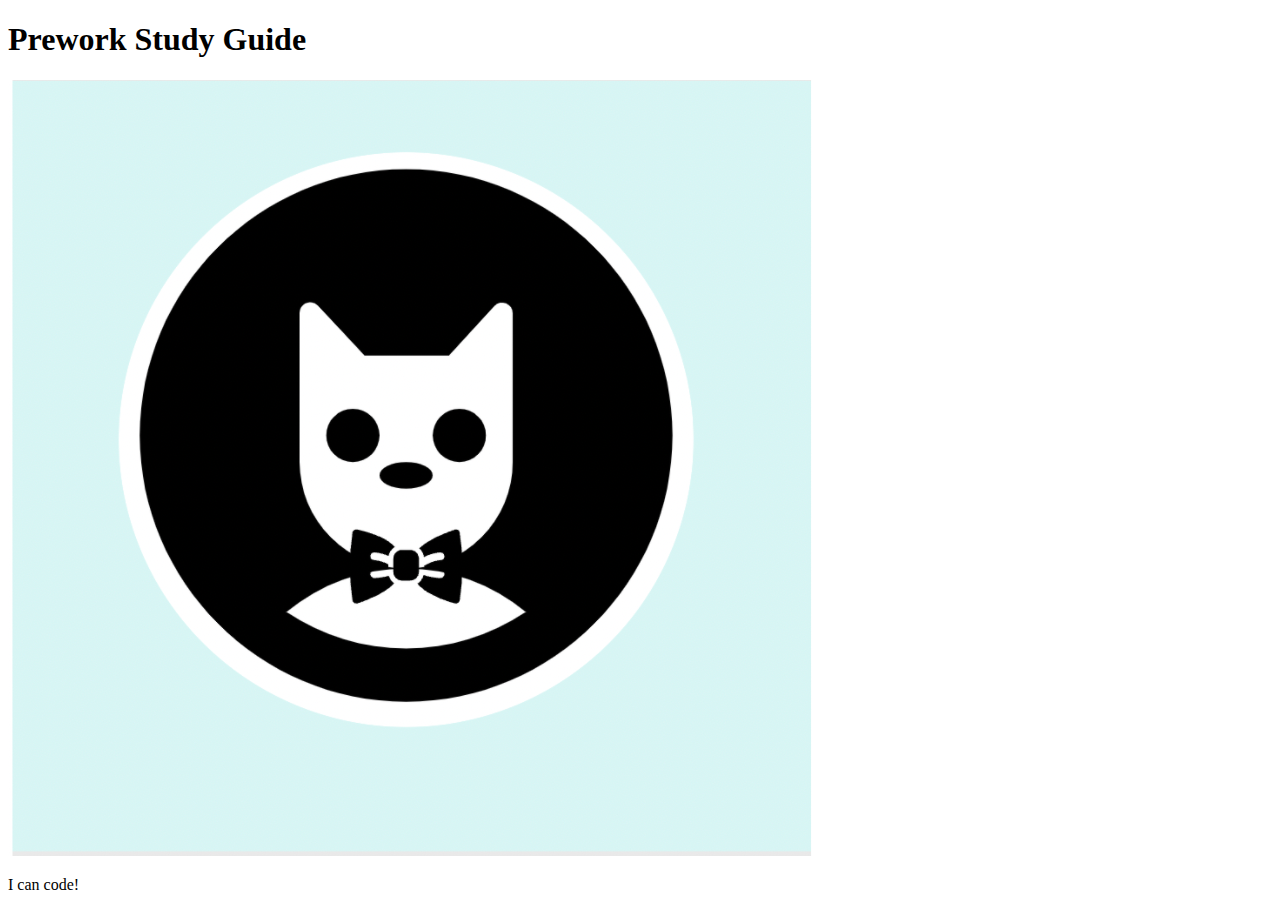
==== prework-study-guide/index.html @ c2865588 "testing for pre-work" ====
<!DOCTYPE html>
<html lang="en">
  <head>
    <meta charset="UTF-8" />
    <meta http-equiv="X-UA-Compatible" content="IE=edge" />
    <meta name="viewport" content="width=device-width, initial-scale=1.0" />
    <title>Prework Study Guide</title>
  </head>
  <body>
    <header id="header">
      <h1>Prework Study Guide</h1>
      <img src="./assets/bowtie-cat.png" alt="Profile image of cat wearing a bow tie." />
    </header>
    <main>
      <!-- Student code goes here -->
    </main>

    <footer>
      <p>I can code!</p>
    </footer>
  </body>
</html>
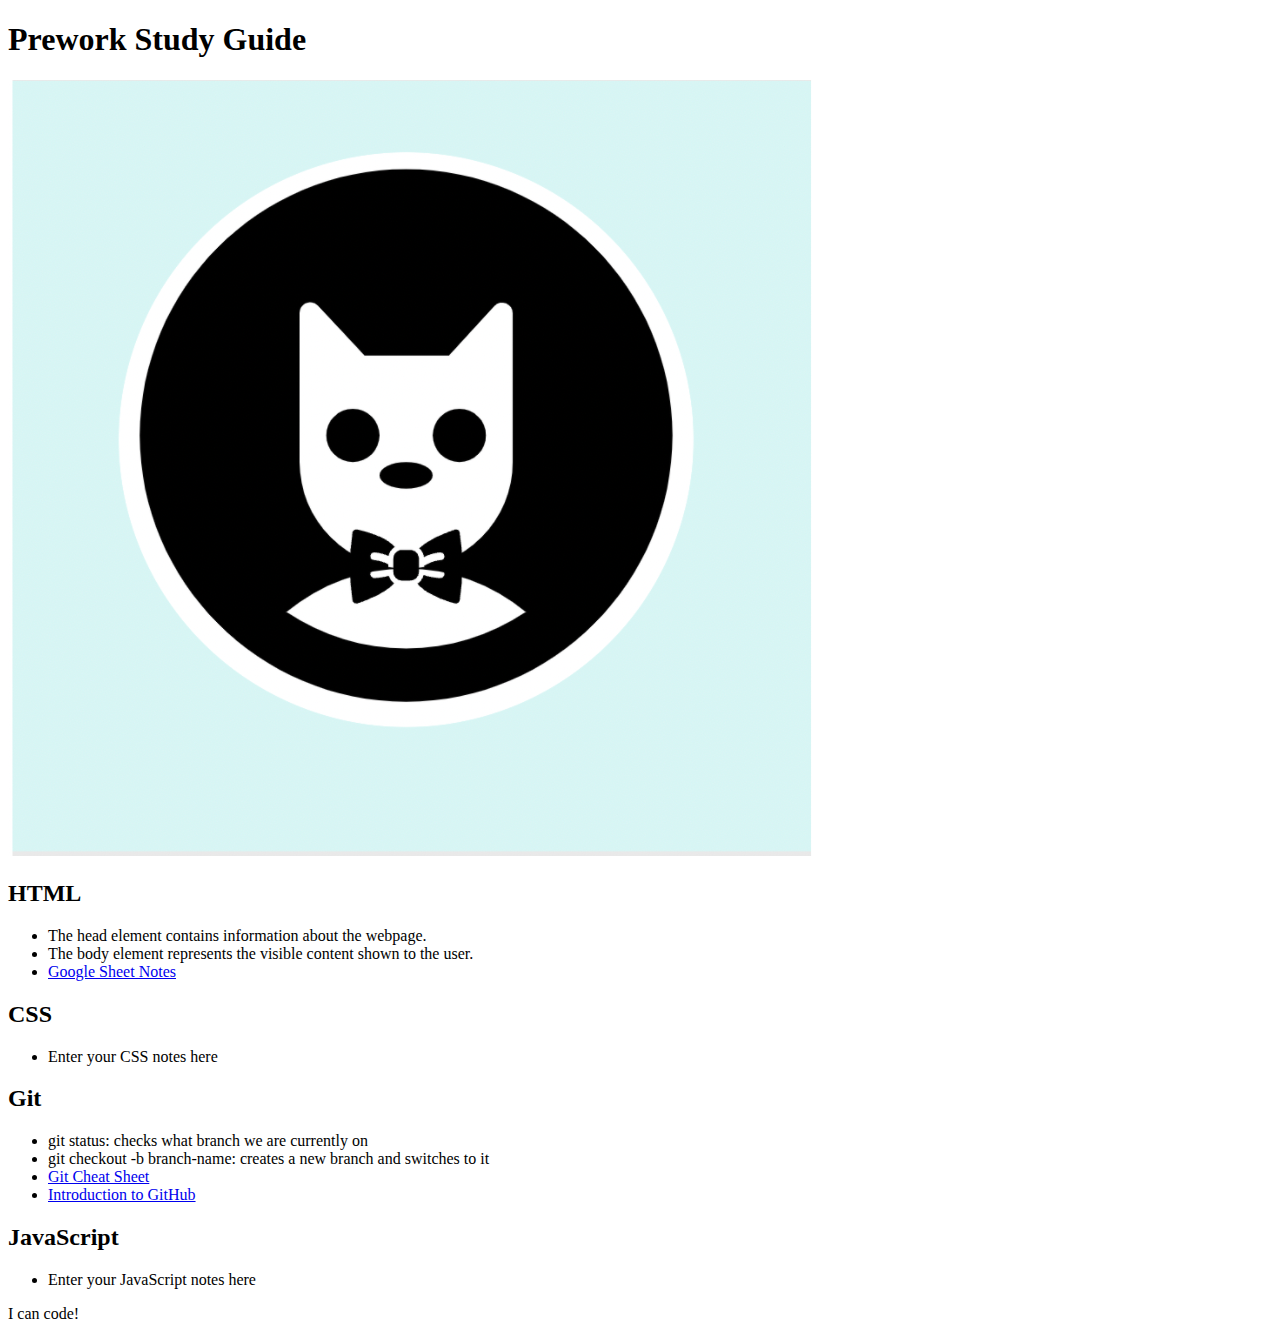
==== commit 15c56fa8: "added code to HTML file" ====
--- a/prework-study-guide/index.html
+++ b/prework-study-guide/index.html
@@ -12,7 +12,38 @@
       <img src="./assets/bowtie-cat.png" alt="Profile image of cat wearing a bow tie." />
     </header>
     <main>
-      <!-- Student code goes here -->
+      <section class="card" id="html-section">
+        <h2>HTML</h2>
+        <ul>
+          <li>The head element contains information about the webpage.</li>
+          <li>The body element represents the visible content shown to the user.</li>
+          <li><a href="https://docs.google.com/spreadsheets/d/1ynzjO-v9OAy89lZYPTCiWPvRhJEUmoGoPnUgZgiObcA/edit?usp=sharing">Google Sheet Notes</a></li>
+        </ul>
+      </section>
+   
+      <section class="card" id="css-section">
+        <h2>CSS</h2>
+        <ul>
+          <li>Enter your CSS notes here</li>
+        </ul>
+      </section>
+   
+      <section class="card" id="git-section">
+        <h2>Git</h2>
+        <ul>
+          <li>git status: checks what branch we are currently on</li>
+          <li>git checkout -b branch-name: creates a new branch and switches to it</li>
+          <li><a href="https://education.github.com/git-cheat-sheet-education.pdf">Git Cheat Sheet</a></li>
+          <li><a href="https://digital.gov/resources/an-introduction-github/">Introduction to GitHub</a></li>
+        </ul>
+      </section>
+   
+      <section class="card" id="javascript-section">
+        <h2>JavaScript</h2>
+        <ul>
+         <li>Enter your JavaScript notes here</li>
+        </ul>
+      </section>
     </main>
 
     <footer>
